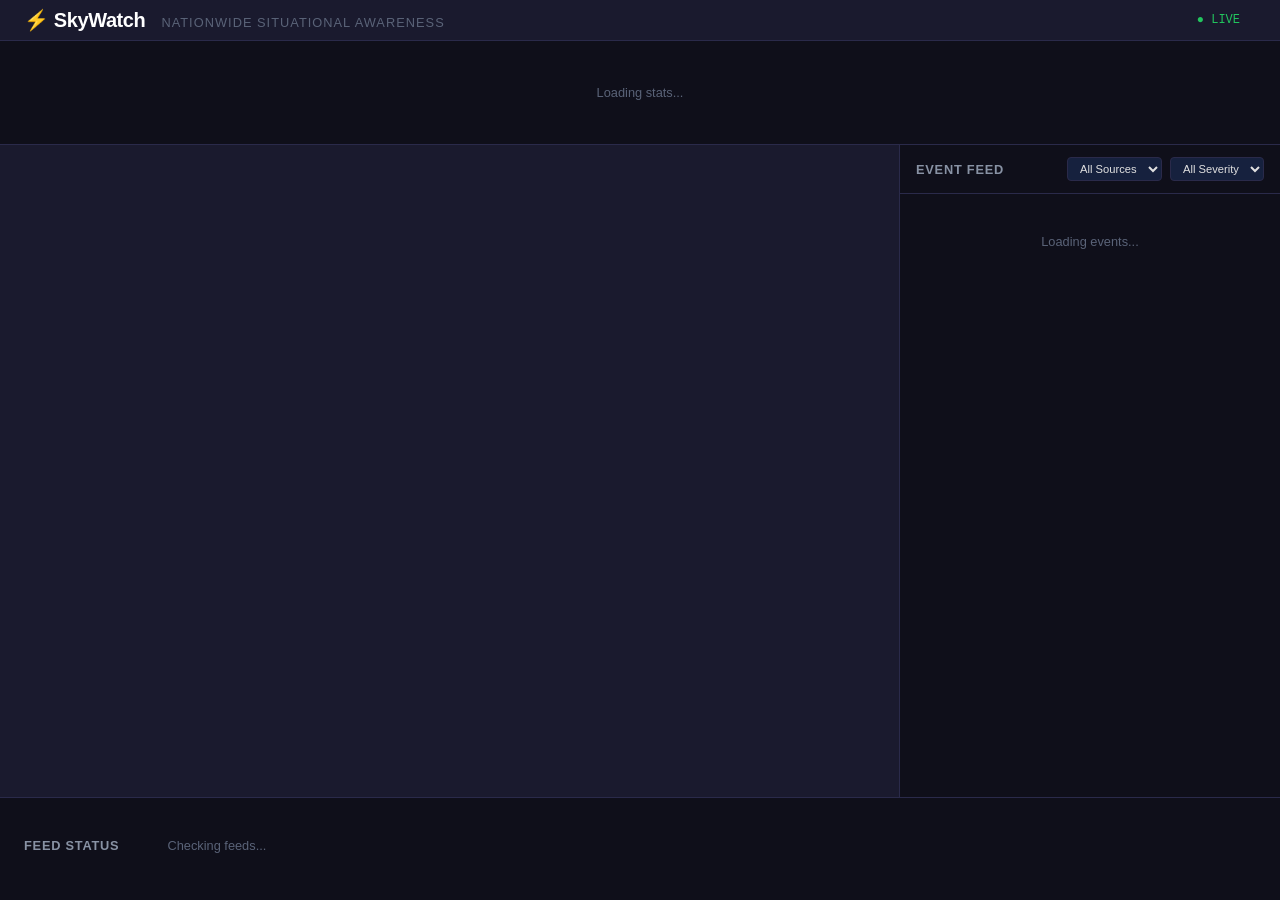
==== templates/index.html @ a4edac6c "FL Mesh SkyWatch - weather + mesh node map" ====
<!DOCTYPE html>
<html lang="en">
<head>
    <meta charset="utf-8">
    <meta name="viewport" content="width=device-width, initial-scale=1">
    <title>SkyWatch — Situational Awareness</title>
    <script src="/static/htmx.min.js"></script>
    <link rel="stylesheet" href="/static/leaflet.css">
    <script src="/static/leaflet.js"></script>
    <link rel="stylesheet" href="/static/style.css">
</head>
<body>
    <header class="top-bar">
        <div class="top-bar-left">
            <h1 class="logo">⚡ SkyWatch</h1>
            <span class="subtitle">Nationwide Situational Awareness</span>
        </div>
        <div class="top-bar-right">
            <span class="status-indicator" id="connection-status">● LIVE</span>
            <span class="last-updated" id="last-updated"></span>
        </div>
    </header>

    <main class="dashboard">
        <!-- Stats Panel (top strip) -->
        <section class="panel panel-stats"
                 hx-get="/api/stats"
                 hx-trigger="load, every 30s"
                 hx-swap="innerHTML">
            <div class="loading">Loading stats...</div>
        </section>

        <!-- Map Panel (left, large) -->
        <section class="panel panel-map">
            <div id="map"></div>
        </section>

        <!-- Event Feed (right column) -->
        <section class="panel panel-feed">
            <div class="panel-header">
                <h2>Event Feed</h2>
                <div class="feed-filters">
                    <select id="filter-source" hx-get="/api/events" hx-include="#filter-severity"
                            hx-target="#event-list" hx-trigger="change" name="source">
                        <option value="">All Sources</option>
                        <option value="nws">NWS</option>
                        <option value="usgs">USGS</option>
                    </select>
                    <select id="filter-severity" hx-get="/api/events" hx-include="#filter-source"
                            hx-target="#event-list" hx-trigger="change" name="severity">
                        <option value="">All Severity</option>
                        <option value="extreme">Extreme</option>
                        <option value="severe">Severe</option>
                        <option value="moderate">Moderate</option>
                        <option value="minor">Minor</option>
                    </select>
                </div>
            </div>
            <div id="event-list"
                 hx-get="/api/events"
                 hx-trigger="load, every 30s"
                 hx-swap="innerHTML">
                <div class="loading">Loading events...</div>
            </div>
        </section>

        <!-- Feed Health (bottom strip) -->
        <section class="panel panel-health">
            <div class="panel-header"><h2>Feed Status</h2></div>
            <div id="feed-health"
                 hx-get="/api/health"
                 hx-trigger="load, every 30s"
                 hx-swap="innerHTML">
                <div class="loading">Checking feeds...</div>
            </div>
        </section>
    </main>

    <script>
        // Initialize Leaflet map centered on CONUS
        const map = L.map('map', {
            center: [39.8, -98.5],
            zoom: 4,
            zoomControl: true,
        });

        L.tileLayer('https://tile.openstreetmap.org/{z}/{x}/{y}.png', {
            maxZoom: 18,
            attribution: '© OpenStreetMap'
        }).addTo(map);

        // Marker layer group for easy clearing
        let markerLayer = L.layerGroup().addTo(map);

        // Refresh map markers
        async function refreshMap() {
            try {
                const resp = await fetch('/api/map');
                const events = await resp.json();

                markerLayer.clearLayers();

                events.forEach(e => {
                    const marker = L.circleMarker([e.lat, e.lng], {
                        radius: e.severity === 'extreme' ? 8 : e.severity === 'severe' ? 6 : 4,
                        fillColor: e.color,
                        color: '#1a1a2e',
                        weight: 1,
                        opacity: 0.9,
                        fillOpacity: 0.7,
                    });

                    marker.bindPopup(`
                        <strong>${e.title}</strong><br>
                        <em>${e.source.toUpperCase()}</em> · ${e.severity.toUpperCase()}<br>
                        ${e.area || ''}${e.onset ? '<br>Onset: ' + e.onset : ''}
                    `);

                    markerLayer.addLayer(marker);
                });

                document.getElementById('last-updated').textContent =
                    'Map: ' + new Date().toLocaleTimeString();
            } catch (err) {
                console.error('Map refresh error:', err);
            }
        }

        // Initial load + auto-refresh
        refreshMap();
        setInterval(refreshMap, 30000);
    </script>
</body>
</html>
---- static/style.css ----
/* SkyWatch Dashboard — Dark ops theme */
:root {
    --bg-primary: #0f0f1a;
    --bg-secondary: #1a1a2e;
    --bg-card: #16213e;
    --bg-card-hover: #1c2a4a;
    --text-primary: #e0e0e0;
    --text-secondary: #8892a4;
    --text-muted: #5a6378;
    --border: #2a2a4a;

    --color-extreme: #dc2626;
    --color-severe: #ea580c;
    --color-moderate: #ca8a04;
    --color-minor: #2563eb;
    --color-unknown: #6b7280;

    --color-ok: #22c55e;
    --color-error: #ef4444;

    --font-mono: 'Menlo', 'Monaco', 'Courier New', monospace;
    --font-sans: -apple-system, BlinkMacSystemFont, 'Segoe UI', Roboto, sans-serif;
}

* { box-sizing: border-box; margin: 0; padding: 0; }

body {
    font-family: var(--font-sans);
    background: var(--bg-primary);
    color: var(--text-primary);
    min-height: 100vh;
}

/* Top bar */
.top-bar {
    display: flex;
    justify-content: space-between;
    align-items: center;
    padding: 0.5rem 1.5rem;
    background: var(--bg-secondary);
    border-bottom: 1px solid var(--border);
}

.top-bar-left {
    display: flex;
    align-items: baseline;
    gap: 1rem;
}

.logo {
    font-size: 1.25rem;
    font-weight: 700;
    color: #fff;
    letter-spacing: -0.02em;
}

.subtitle {
    font-size: 0.8rem;
    color: var(--text-muted);
    text-transform: uppercase;
    letter-spacing: 0.08em;
}

.top-bar-right {
    display: flex;
    align-items: center;
    gap: 1rem;
    font-size: 0.8rem;
}

.status-indicator {
    color: var(--color-ok);
    font-family: var(--font-mono);
    font-size: 0.75rem;
}

.last-updated {
    color: var(--text-muted);
    font-family: var(--font-mono);
    font-size: 0.7rem;
}

/* Dashboard grid */
.dashboard {
    display: grid;
    grid-template-columns: 1fr 380px;
    grid-template-rows: auto 1fr auto;
    grid-template-areas:
        "stats stats"
        "map feed"
        "health health";
    gap: 1px;
    height: calc(100vh - 48px);
    background: var(--border);
}

.panel {
    background: var(--bg-primary);
    overflow: hidden;
}

.panel-stats { grid-area: stats; padding: 0.75rem 1.5rem; }
.panel-map   { grid-area: map; }
.panel-feed  { grid-area: feed; display: flex; flex-direction: column; }
.panel-health { grid-area: health; padding: 0.5rem 1.5rem; }

/* Stats strip */
.stat-grid {
    display: flex;
    gap: 1rem;
    align-items: center;
}

.stat-card {
    display: flex;
    align-items: baseline;
    gap: 0.5rem;
    padding: 0.4rem 1rem;
    border-radius: 6px;
    background: var(--bg-card);
    border-left: 3px solid var(--text-muted);
}

.stat-card.stat-total { border-left-color: #fff; }
.stat-card.severity-extreme { border-left-color: var(--color-extreme); }
.stat-card.severity-severe { border-left-color: var(--color-severe); }
.stat-card.severity-moderate { border-left-color: var(--color-moderate); }
.stat-card.severity-minor { border-left-color: var(--color-minor); }

.stat-number {
    font-size: 1.5rem;
    font-weight: 700;
    font-family: var(--font-mono);
    color: #fff;
}

.stat-label {
    font-size: 0.7rem;
    text-transform: uppercase;
    letter-spacing: 0.06em;
    color: var(--text-secondary);
}

.stat-section {
    margin-top: 0.5rem;
}

.stat-section h3 {
    font-size: 0.65rem;
    text-transform: uppercase;
    letter-spacing: 0.1em;
    color: var(--text-muted);
    margin-bottom: 0.25rem;
}

.stat-row {
    display: inline-flex;
    align-items: center;
    gap: 0.3rem;
    margin-right: 1rem;
    font-size: 0.75rem;
}

.stat-key { color: var(--text-secondary); }
.stat-val { color: #fff; font-weight: 600; font-family: var(--font-mono); }

/* Map */
#map {
    width: 100%;
    height: 100%;
    background: var(--bg-secondary);
}

/* Dark map tiles tweak */
.leaflet-tile-pane { filter: brightness(0.7) contrast(1.1) saturate(0.3); }
.leaflet-popup-content-wrapper {
    background: var(--bg-card);
    color: var(--text-primary);
    border-radius: 6px;
    box-shadow: 0 4px 20px rgba(0,0,0,0.5);
}
.leaflet-popup-content { font-size: 0.8rem; line-height: 1.4; }
.leaflet-popup-tip { background: var(--bg-card); }

/* Event feed */
.panel-header {
    display: flex;
    justify-content: space-between;
    align-items: center;
    padding: 0.75rem 1rem;
    border-bottom: 1px solid var(--border);
    flex-shrink: 0;
}

.panel-header h2 {
    font-size: 0.8rem;
    text-transform: uppercase;
    letter-spacing: 0.06em;
    color: var(--text-secondary);
}

.feed-filters {
    display: flex;
    gap: 0.5rem;
}

.feed-filters select {
    background: var(--bg-card);
    color: var(--text-primary);
    border: 1px solid var(--border);
    border-radius: 4px;
    padding: 0.25rem 0.5rem;
    font-size: 0.7rem;
    cursor: pointer;
}

#event-list {
    flex: 1;
    overflow-y: auto;
    padding: 0.5rem;
}

.event-card {
    padding: 0.6rem 0.75rem;
    margin-bottom: 0.4rem;
    border-radius: 6px;
    background: var(--bg-card);
    border-left: 3px solid var(--text-muted);
    transition: background 0.15s;
    cursor: default;
}

.event-card:hover {
    background: var(--bg-card-hover);
}

.event-card.severity-extreme { border-left-color: var(--color-extreme); }
.event-card.severity-severe { border-left-color: var(--color-severe); }
.event-card.severity-moderate { border-left-color: var(--color-moderate); }
.event-card.severity-minor { border-left-color: var(--color-minor); }

.event-header {
    display: flex;
    align-items: center;
    gap: 0.5rem;
    margin-bottom: 0.25rem;
    font-size: 0.65rem;
}

.badge {
    padding: 0.1rem 0.4rem;
    border-radius: 3px;
    font-weight: 600;
    font-size: 0.6rem;
    text-transform: uppercase;
    letter-spacing: 0.05em;
}

.badge-nws { background: #1e3a5f; color: #60a5fa; }
.badge-usgs { background: #3b1f0b; color: #fb923c; }

.event-severity {
    font-family: var(--font-mono);
    font-weight: 600;
    color: var(--text-secondary);
}

.event-time {
    margin-left: auto;
    color: var(--text-muted);
    font-family: var(--font-mono);
}

.event-title {
    font-size: 0.82rem;
    font-weight: 500;
    color: #fff;
    line-height: 1.3;
}

.event-area {
    font-size: 0.72rem;
    color: var(--text-secondary);
    margin-top: 0.15rem;
}

/* Feed health strip */
.panel-health {
    display: flex;
    align-items: center;
    gap: 1rem;
}

.panel-health .panel-header {
    border-bottom: none;
    padding: 0;
    flex-shrink: 0;
}

#feed-health {
    display: flex;
    gap: 0.75rem;
    align-items: center;
    overflow-x: auto;
}

.feed-card {
    display: flex;
    flex-direction: column;
    padding: 0.3rem 0.75rem;
    border-radius: 4px;
    background: var(--bg-card);
    border-left: 3px solid var(--color-ok);
    font-size: 0.7rem;
    white-space: nowrap;
}

.feed-card.feed-error { border-left-color: var(--color-error); }

.feed-name {
    font-weight: 600;
    color: #fff;
}

.feed-detail {
    color: var(--text-secondary);
    font-family: var(--font-mono);
    font-size: 0.65rem;
}

.feed-error-text {
    color: var(--color-error);
    font-size: 0.6rem;
    max-width: 300px;
    overflow: hidden;
    text-overflow: ellipsis;
}

/* Loading states */
.loading {
    padding: 2rem;
    text-align: center;
    color: var(--text-muted);
    font-size: 0.8rem;
}

/* Scrollbar */
#event-list::-webkit-scrollbar { width: 6px; }
#event-list::-webkit-scrollbar-track { background: var(--bg-primary); }
#event-list::-webkit-scrollbar-thumb { background: var(--border); border-radius: 3px; }
#event-list::-webkit-scrollbar-thumb:hover { background: var(--text-muted); }

/* Responsive */
@media (max-width: 900px) {
    .dashboard {
        grid-template-columns: 1fr;
        grid-template-rows: auto 50vh 1fr auto;
        grid-template-areas:
            "stats"
            "map"
            "feed"
            "health";
    }

    .stat-grid { flex-wrap: wrap; }
}
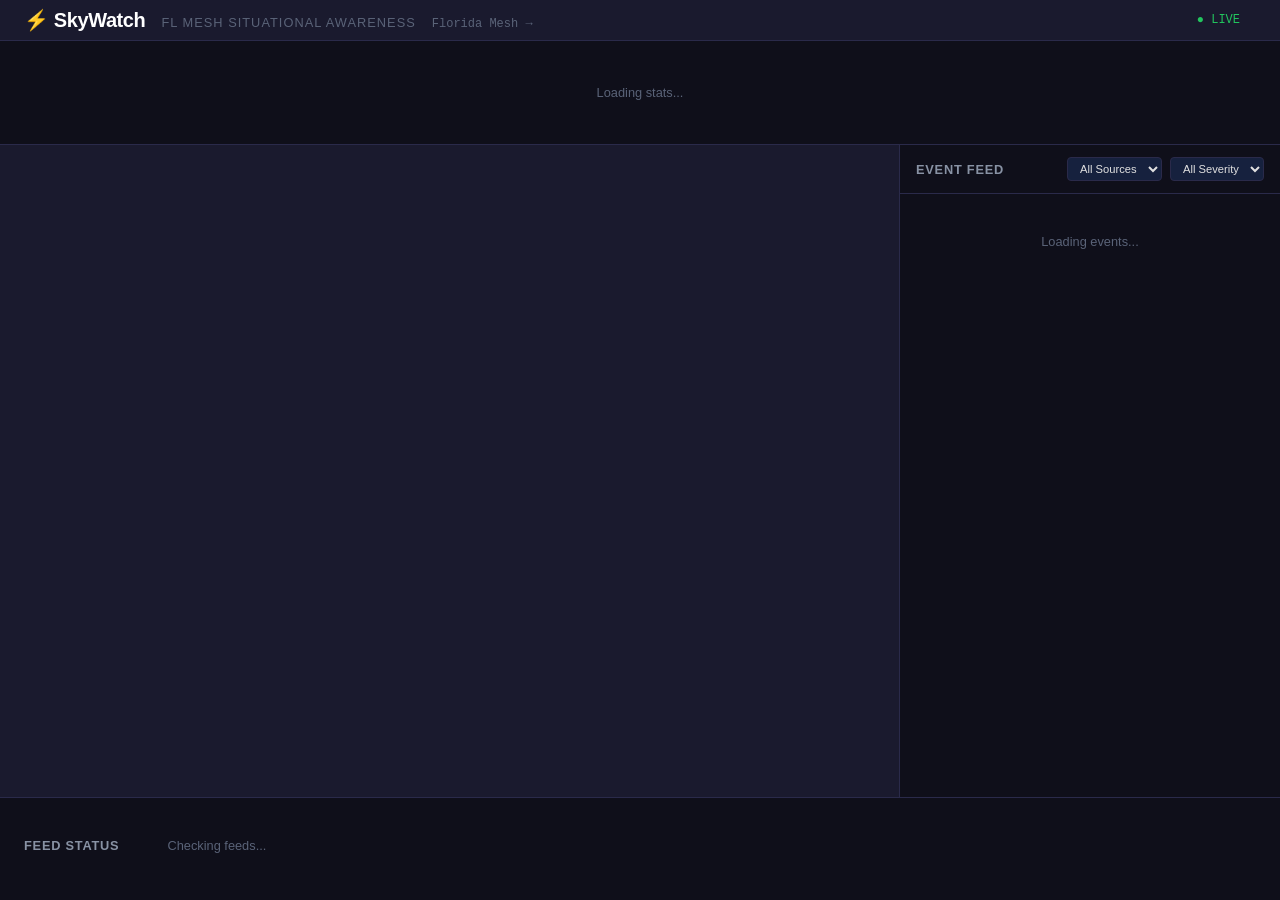
==== commit 9976bcc6: "Add mesh node poller, CORS for FL Mesh site, back-link - New mesh_nodes poller fetches FL Mesh node " ====
--- a/templates/index.html
+++ b/templates/index.html
@@ -13,7 +13,8 @@
     <header class="top-bar">
         <div class="top-bar-left">
             <h1 class="logo">⚡ SkyWatch</h1>
-            <span class="subtitle">Nationwide Situational Awareness</span>
+            <span class="subtitle">FL Mesh Situational Awareness</span>
+            <a href="https://areyoumeshingwith.us" class="back-link" target="_blank" rel="noopener">Florida Mesh &rarr;</a>
         </div>
         <div class="top-bar-right">
             <span class="status-indicator" id="connection-status">● LIVE</span>
@@ -77,28 +78,35 @@
     </main>
 
     <script>
-        // Initialize Leaflet map centered on CONUS
+        // Initialize Leaflet map centered on Florida
         const map = L.map('map', {
-            center: [39.8, -98.5],
-            zoom: 4,
+            center: [27.5, -82.5],
+            zoom: 7,
             zoomControl: true,
         });
 
         L.tileLayer('https://tile.openstreetmap.org/{z}/{x}/{y}.png', {
             maxZoom: 18,
-            attribution: '© OpenStreetMap'
+            attribution: '&copy; OpenStreetMap'
         }).addTo(map);
 
-        // Marker layer group for easy clearing
-        let markerLayer = L.layerGroup().addTo(map);
-
-        // Refresh map markers
-        async function refreshMap() {
+        // Separate layer groups for toggle control
+        const alertLayer = L.layerGroup().addTo(map);
+        const meshLayer = L.layerGroup().addTo(map);
+
+        // Layer control
+        L.control.layers(null, {
+            'NWS Alerts': alertLayer,
+            'FL Mesh Nodes': meshLayer,
+        }, { collapsed: false }).addTo(map);
+
+        // Refresh NWS alert markers
+        async function refreshAlerts() {
             try {
                 const resp = await fetch('/api/map');
                 const events = await resp.json();
 
-                markerLayer.clearLayers();
+                alertLayer.clearLayers();
 
                 events.forEach(e => {
                     const marker = L.circleMarker([e.lat, e.lng], {
@@ -112,18 +120,76 @@
 
                     marker.bindPopup(`
                         <strong>${e.title}</strong><br>
-                        <em>${e.source.toUpperCase()}</em> · ${e.severity.toUpperCase()}<br>
+                        <em>${e.source.toUpperCase()}</em> &middot; ${e.severity.toUpperCase()}<br>
                         ${e.area || ''}${e.onset ? '<br>Onset: ' + e.onset : ''}
                     `);
 
-                    markerLayer.addLayer(marker);
+                    alertLayer.addLayer(marker);
                 });
-
-                document.getElementById('last-updated').textContent =
-                    'Map: ' + new Date().toLocaleTimeString();
             } catch (err) {
-                console.error('Map refresh error:', err);
+                console.error('Alert refresh error:', err);
             }
+        }
+
+        // Format uptime from seconds to human-readable
+        function formatUptime(secs) {
+            if (!secs) return 'unknown';
+            const d = Math.floor(secs / 86400);
+            const h = Math.floor((secs % 86400) / 3600);
+            if (d > 0) return d + 'd ' + h + 'h';
+            const m = Math.floor((secs % 3600) / 60);
+            return h + 'h ' + m + 'm';
+        }
+
+        // Refresh mesh node markers
+        async function refreshMesh() {
+            try {
+                const resp = await fetch('/api/mesh-nodes');
+                const nodes = await resp.json();
+
+                meshLayer.clearLayers();
+
+                nodes.forEach(n => {
+                    const color = n.online ? '#22c55e' : '#6b7280';
+                    const radius = n.online ? 6 : 4;
+
+                    const marker = L.circleMarker([n.lat, n.lng], {
+                        radius: radius,
+                        fillColor: color,
+                        color: '#1a1a2e',
+                        weight: 1,
+                        opacity: 0.9,
+                        fillOpacity: 0.8,
+                    });
+
+                    let popup = `<strong>${n.long_name}</strong>`;
+                    if (n.short_name) popup += ` <code>${n.short_name}</code>`;
+                    popup += `<br><span style="color:${color}">&bull;</span> ${n.online ? 'ONLINE' : 'OFFLINE'}`;
+                    if (n.hardware) popup += ` &middot; ${n.hardware}`;
+                    if (n.role) popup += `<br>Role: ${n.role}`;
+                    if (n.battery !== null && n.battery !== undefined) {
+                        popup += `<br>Battery: ${n.battery > 100 ? 'Plugged in' : n.battery + '%'}`;
+                    }
+                    if (n.uptime) popup += `<br>Uptime: ${formatUptime(n.uptime)}`;
+                    if (n.last_heard) {
+                        const ago = Math.floor((Date.now() - new Date(n.last_heard).getTime()) / 60000);
+                        popup += `<br>Last heard: ${ago < 60 ? ago + 'm ago' : Math.floor(ago/60) + 'h ago'}`;
+                    }
+                    if (n.node_id_hex) popup += `<br><code>${n.node_id_hex}</code>`;
+
+                    marker.bindPopup(popup);
+                    meshLayer.addLayer(marker);
+                });
+            } catch (err) {
+                console.error('Mesh refresh error:', err);
+            }
+        }
+
+        // Refresh all + update timestamp
+        async function refreshMap() {
+            await Promise.all([refreshAlerts(), refreshMesh()]);
+            document.getElementById('last-updated').textContent =
+                'Map: ' + new Date().toLocaleTimeString();
         }
 
         // Initial load + auto-refresh
--- a/static/style.css
+++ b/static/style.css
@@ -59,6 +59,18 @@
     color: var(--text-muted);
     text-transform: uppercase;
     letter-spacing: 0.08em;
+}
+
+.back-link {
+    font-size: 0.75rem;
+    color: var(--text-muted);
+    text-decoration: none;
+    font-family: var(--font-mono);
+    transition: color 0.2s;
+}
+
+.back-link:hover {
+    color: var(--color-ok);
 }
 
 .top-bar-right {
@@ -182,6 +194,16 @@
 .leaflet-popup-content { font-size: 0.8rem; line-height: 1.4; }
 .leaflet-popup-tip { background: var(--bg-card); }
 
+/* Layer control dark theme */
+.leaflet-control-layers {
+    background: var(--bg-card);
+    color: var(--text-primary);
+    border: 1px solid var(--border);
+    border-radius: 6px;
+    box-shadow: 0 4px 20px rgba(0,0,0,0.5);
+}
+.leaflet-control-layers label { color: var(--text-primary); }
+
 /* Event feed */
 .panel-header {
     display: flex;
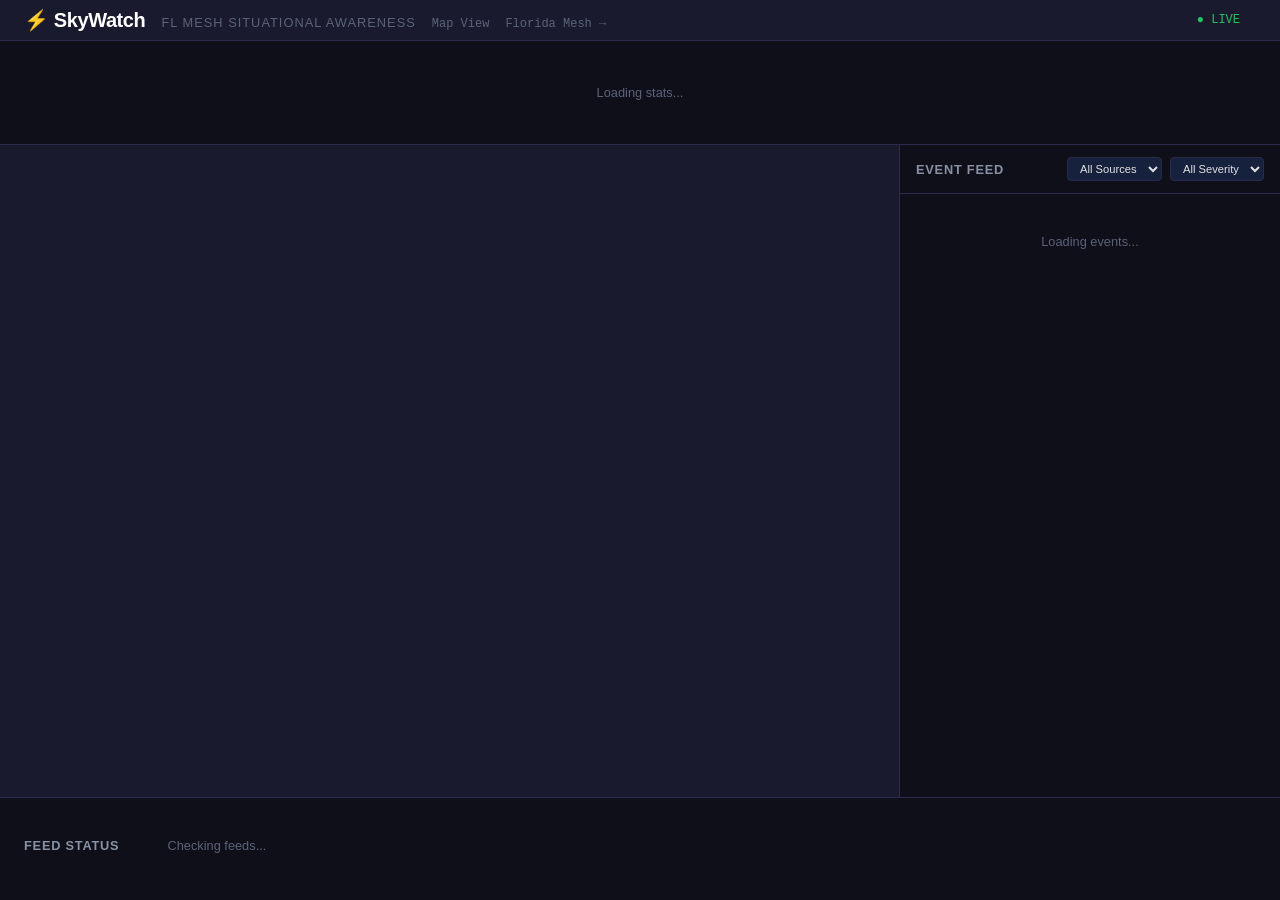
==== commit a3cafe7a: "Add full-page /map view with mesh nodes, NWS alerts, earthquakes Standalone map page at /map — full-" ====
--- a/templates/index.html
+++ b/templates/index.html
@@ -14,6 +14,7 @@
         <div class="top-bar-left">
             <h1 class="logo">⚡ SkyWatch</h1>
             <span class="subtitle">FL Mesh Situational Awareness</span>
+            <a href="/map" class="back-link">Map View</a>
             <a href="https://areyoumeshingwith.us" class="back-link" target="_blank" rel="noopener">Florida Mesh &rarr;</a>
         </div>
         <div class="top-bar-right">
